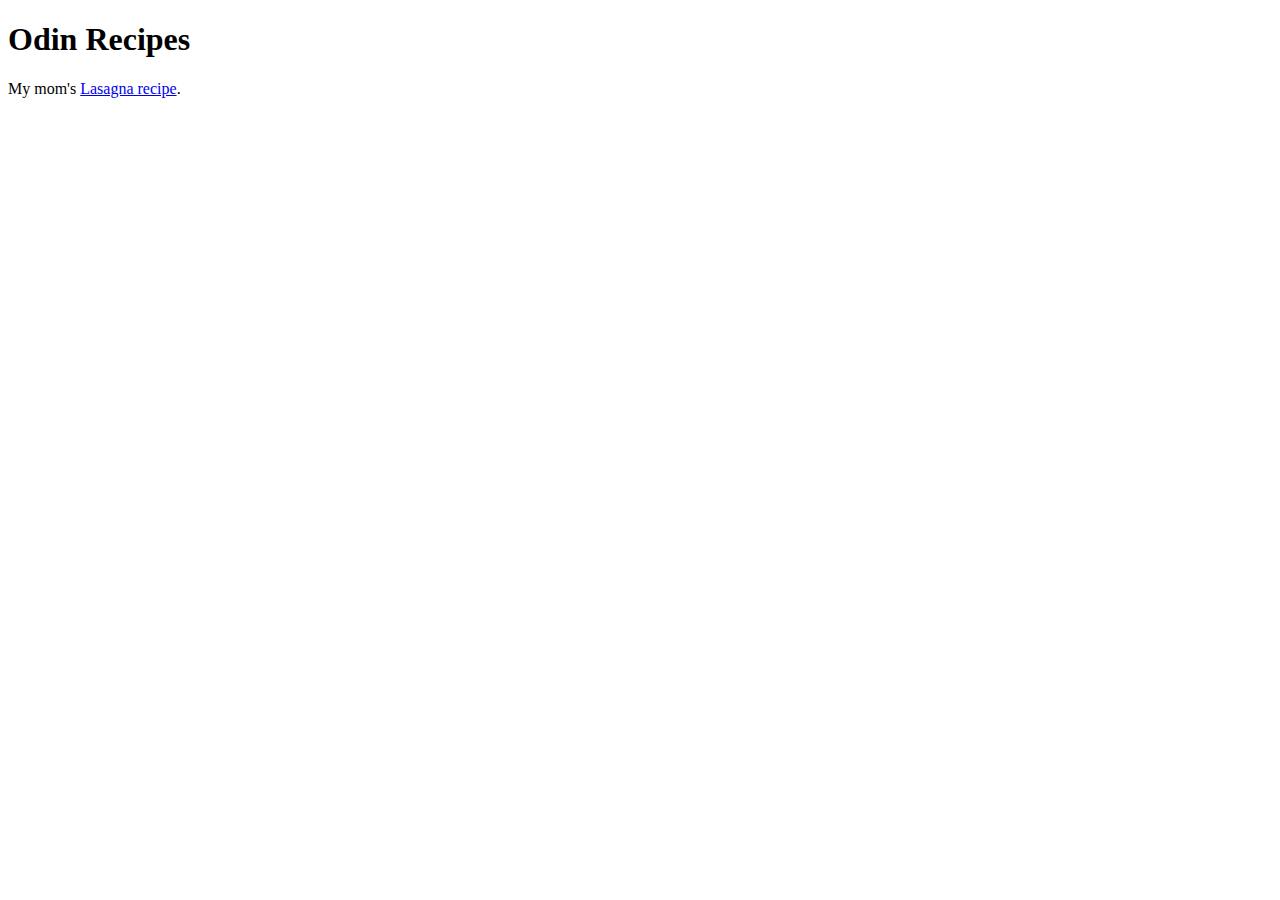
==== index.html @ 6b0669d3 "Build homepage and lasagna page" ====
<!DOCTYPE html>
<html lang="en">
  <head>
    <meta charset="UTF-8" />
    <meta name="viewport" content="width=device-width, initial-scale=1.0" />
    <title>Odin Recipes</title>
  </head>
  <body>
    <h1>Odin Recipes</h1>
    <p>My mom's <a href="./recipes/lasagna.html">Lasagna recipe</a>.</p>
  </body>
</html>
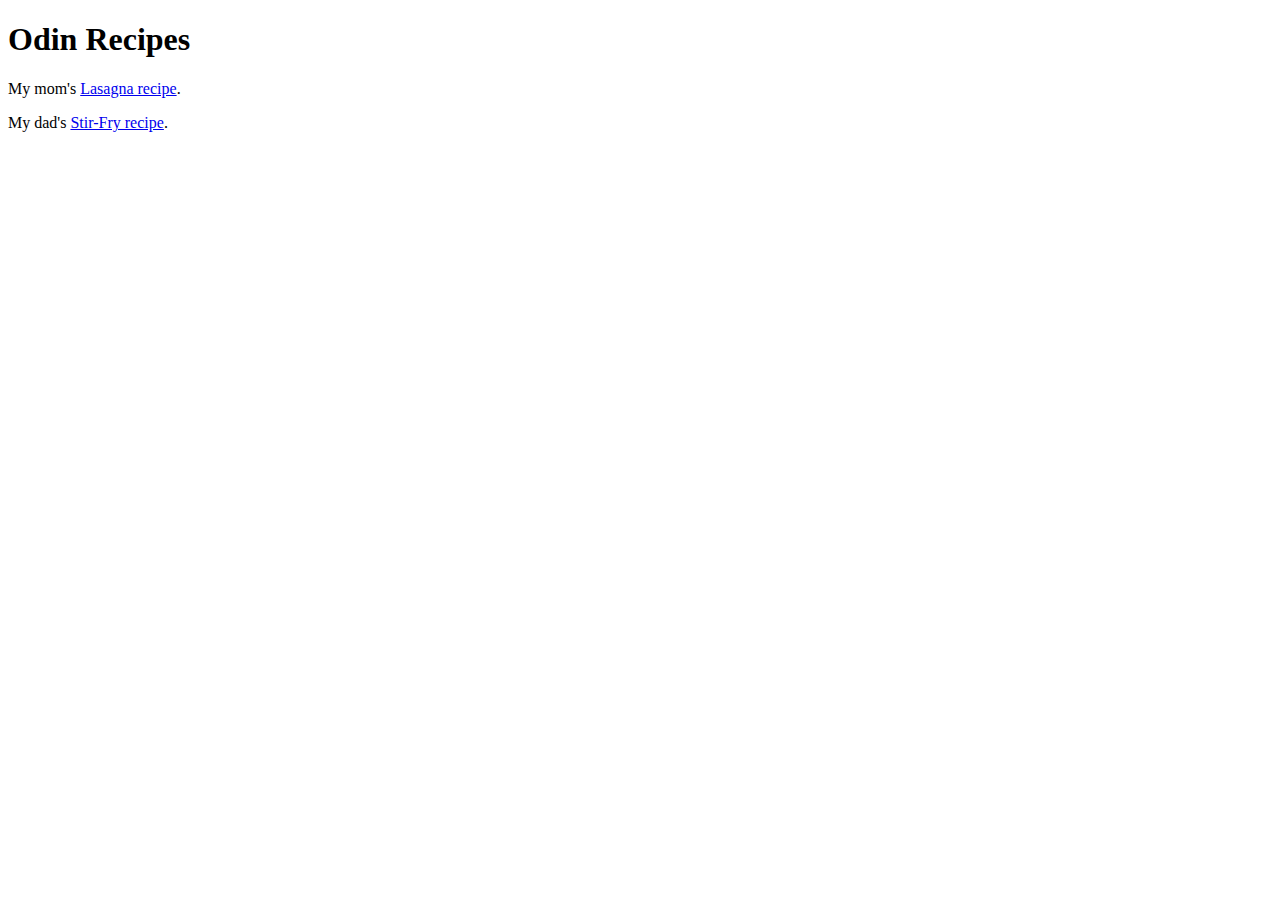
==== commit 1060d6d9: "Add stirfry recipe" ====
--- a/index.html
+++ b/index.html
@@ -8,5 +8,6 @@
   <body>
     <h1>Odin Recipes</h1>
     <p>My mom's <a href="./recipes/lasagna.html">Lasagna recipe</a>.</p>
+    <p>My dad's <a href="./recipes/stirfry.html">Stir-Fry recipe</a>.</p>
   </body>
 </html>
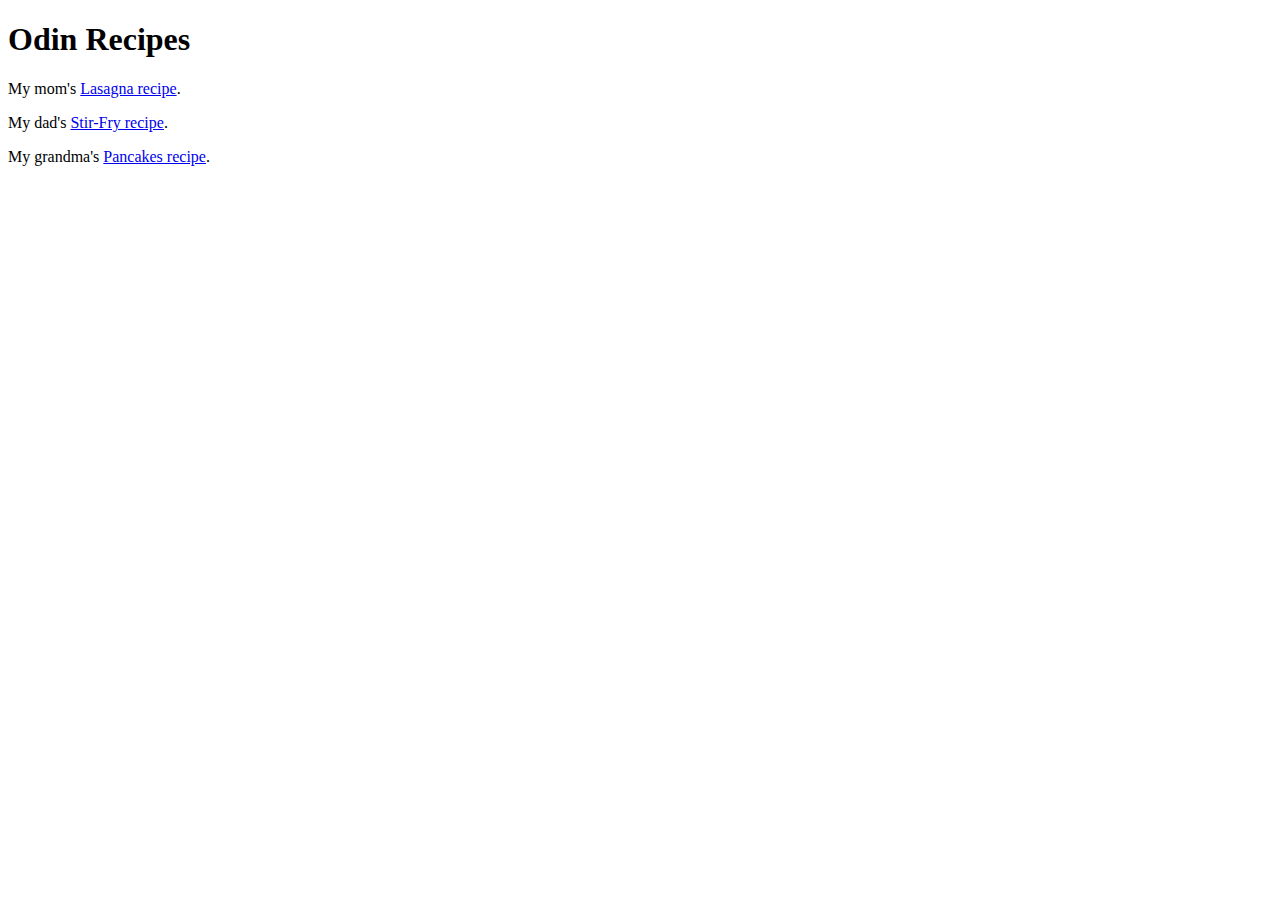
==== commit 25367170: "Add a recipe for pancakes" ====
--- a/index.html
+++ b/index.html
@@ -9,5 +9,6 @@
     <h1>Odin Recipes</h1>
     <p>My mom's <a href="./recipes/lasagna.html">Lasagna recipe</a>.</p>
     <p>My dad's <a href="./recipes/stirfry.html">Stir-Fry recipe</a>.</p>
+    <p>My grandma's <a href="./recipes/pancakes.html">Pancakes recipe</a>.</p>
   </body>
 </html>
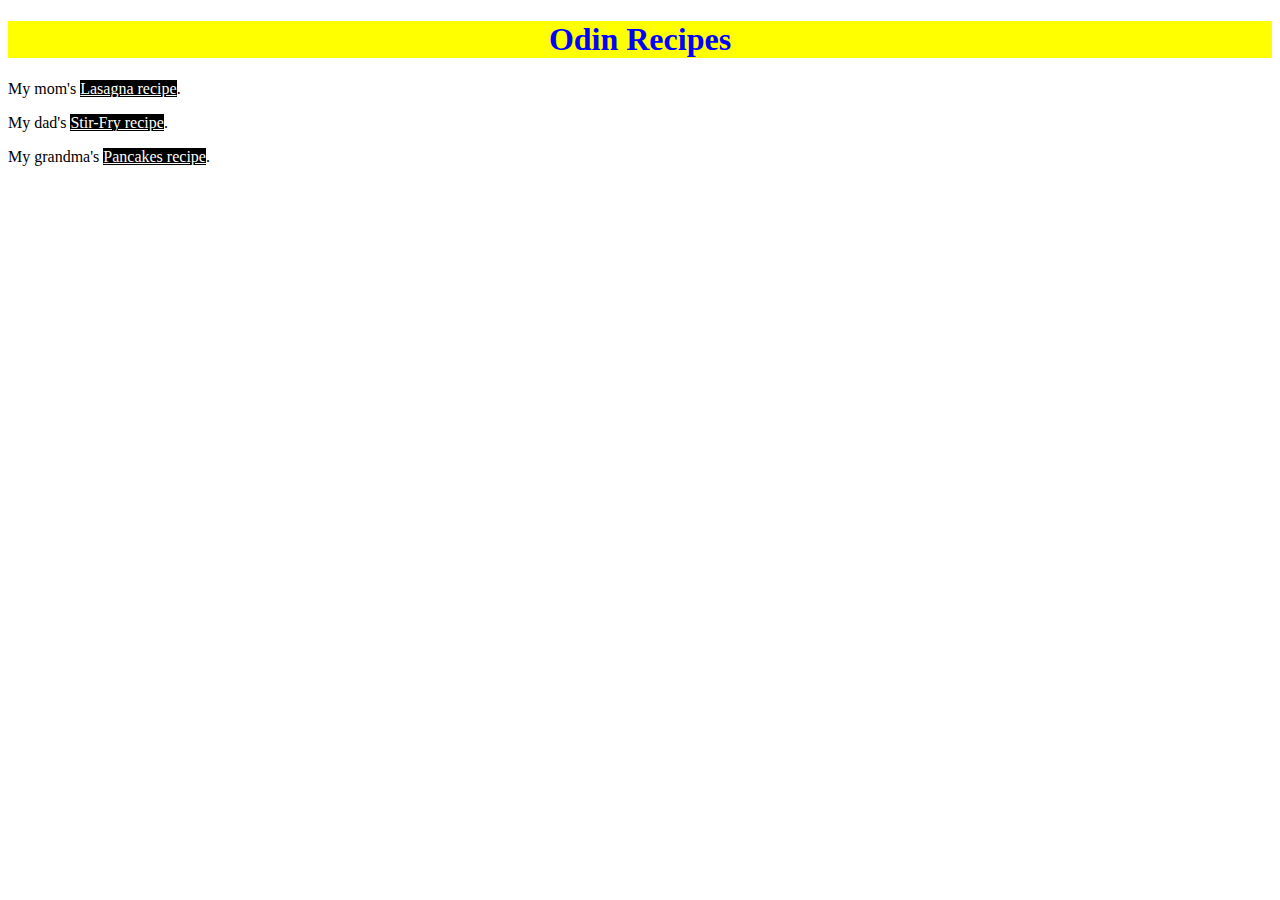
==== commit 1e5bd323: "adds css styles" ====
--- a/index.html
+++ b/index.html
@@ -4,6 +4,7 @@
     <meta charset="UTF-8" />
     <meta name="viewport" content="width=device-width, initial-scale=1.0" />
     <title>Odin Recipes</title>
+    <link rel="stylesheet" href="styles.css" />
   </head>
   <body>
     <h1>Odin Recipes</h1>
--- a/styles.css
+++ b/styles.css
@@ -0,0 +1,24 @@
+h1 {
+  color: blue;
+  background-color: yellow;
+  text-align: center;
+}
+
+a {
+  color: white;
+  background-color: black;
+}
+
+.description {
+  color: darkslategray;
+  background-color: beige;
+}
+
+h2 {
+  color: cyan;
+  background-color: grey;
+}
+
+.bullet {
+  list-style: circle;
+}
